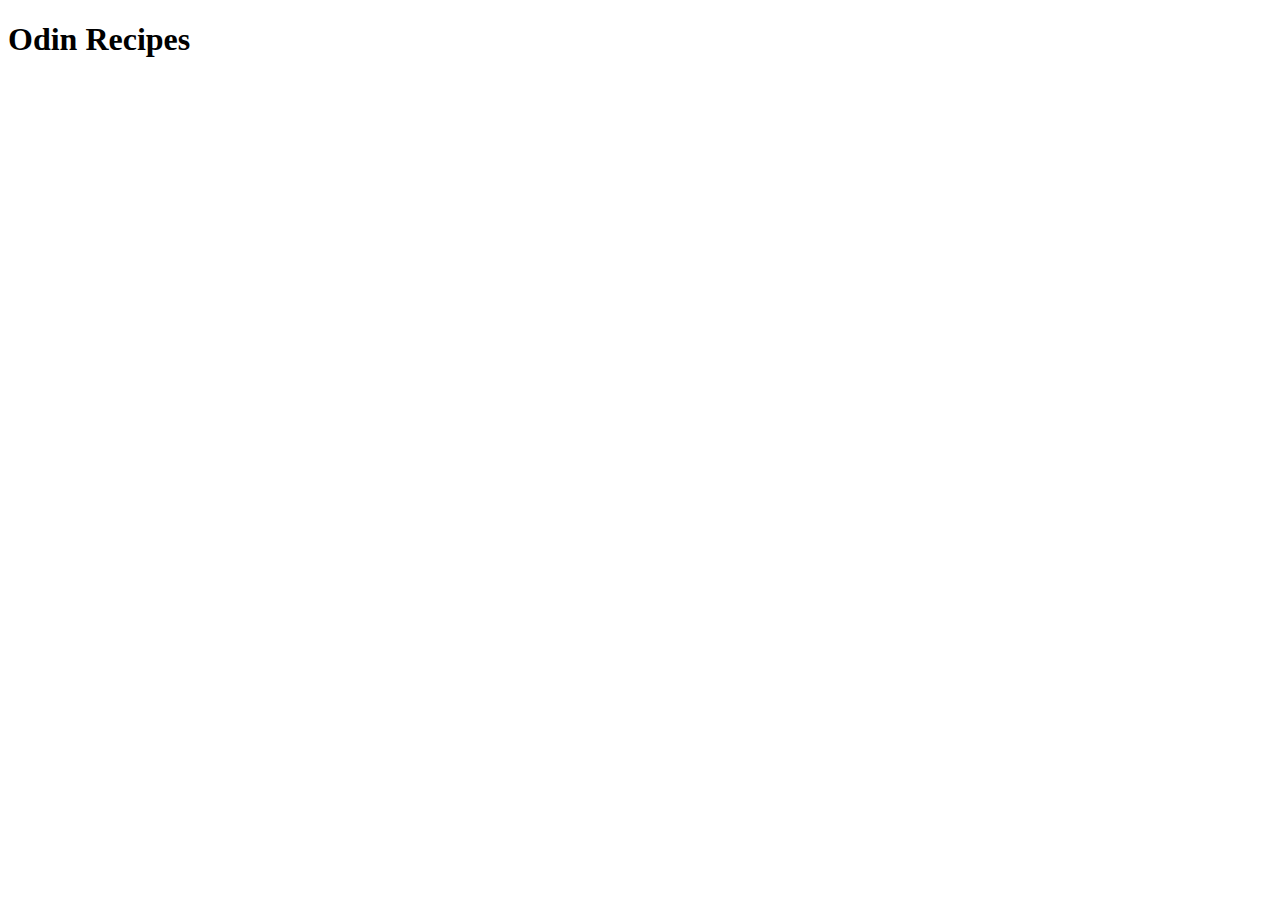
==== index.html @ 07fc5896 "Add README.md file, Created index.html" ====
<!DOCTYPE html>
<html lang="en">
<head>
    <meta charset="UTF-8">
    <meta http-equiv="X-UA-Compatible" content="IE=edge">
    <meta name="viewport" content="width=device-width, initial-scale=1.0">
    <title>Document</title>
</head>
<body>
    <h1>Odin Recipes</h1>
    
</body>
</html>
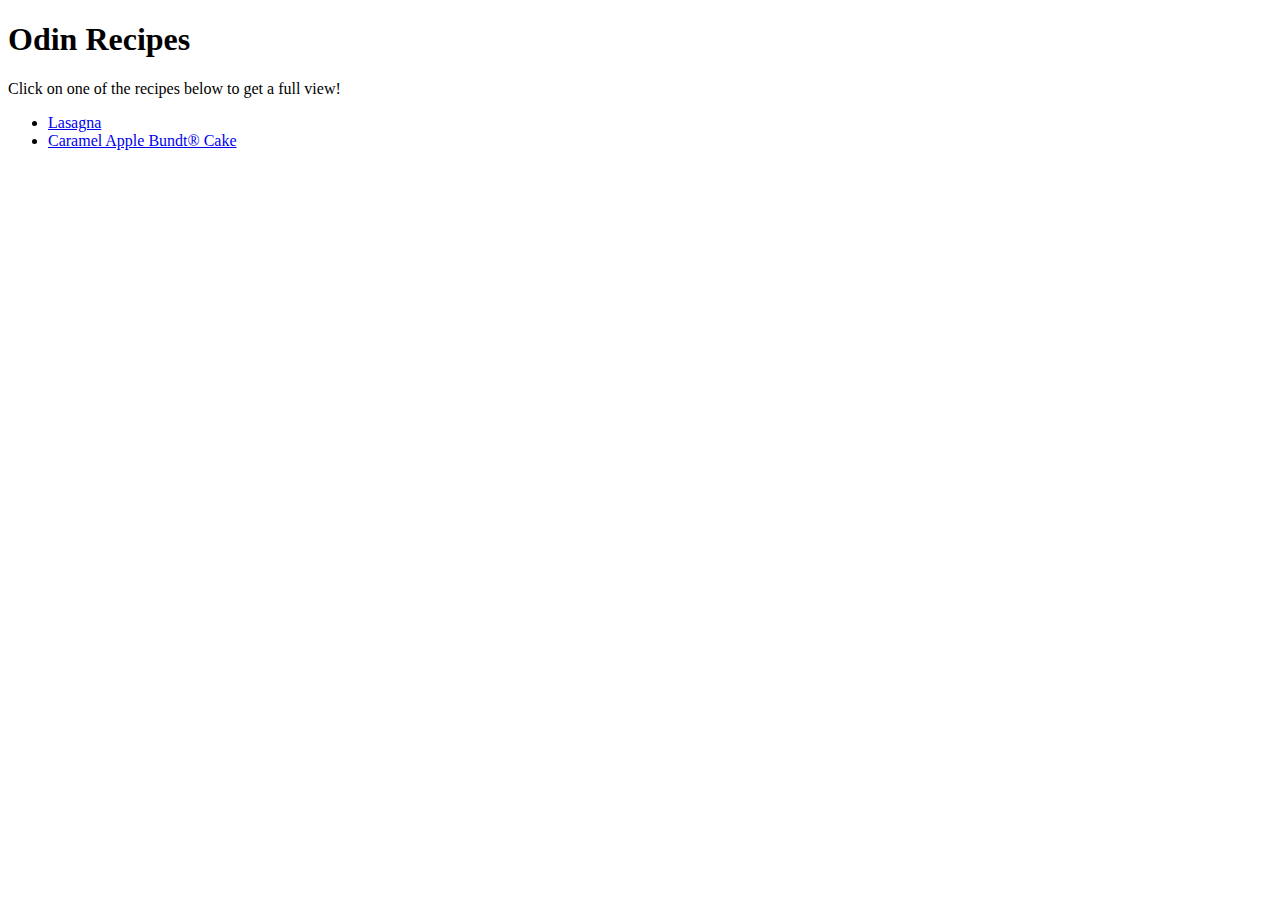
==== commit d95a1034: "Add new recipe cake.html, add <ul> to index.html" ====
--- a/index.html
+++ b/index.html
@@ -8,6 +8,13 @@
 </head>
 <body>
     <h1>Odin Recipes</h1>
+    <p>Click on one of the recipes below to get a full view!</p>
+    <ul>
+        <li><a href="recipes/lasagna.html">Lasagna</a></li>
+        <li><a href="recipes/cake.html">Caramel Apple Bundt® Cake</a></li>
+
+    </ul>
+    
     
 </body>
 </html>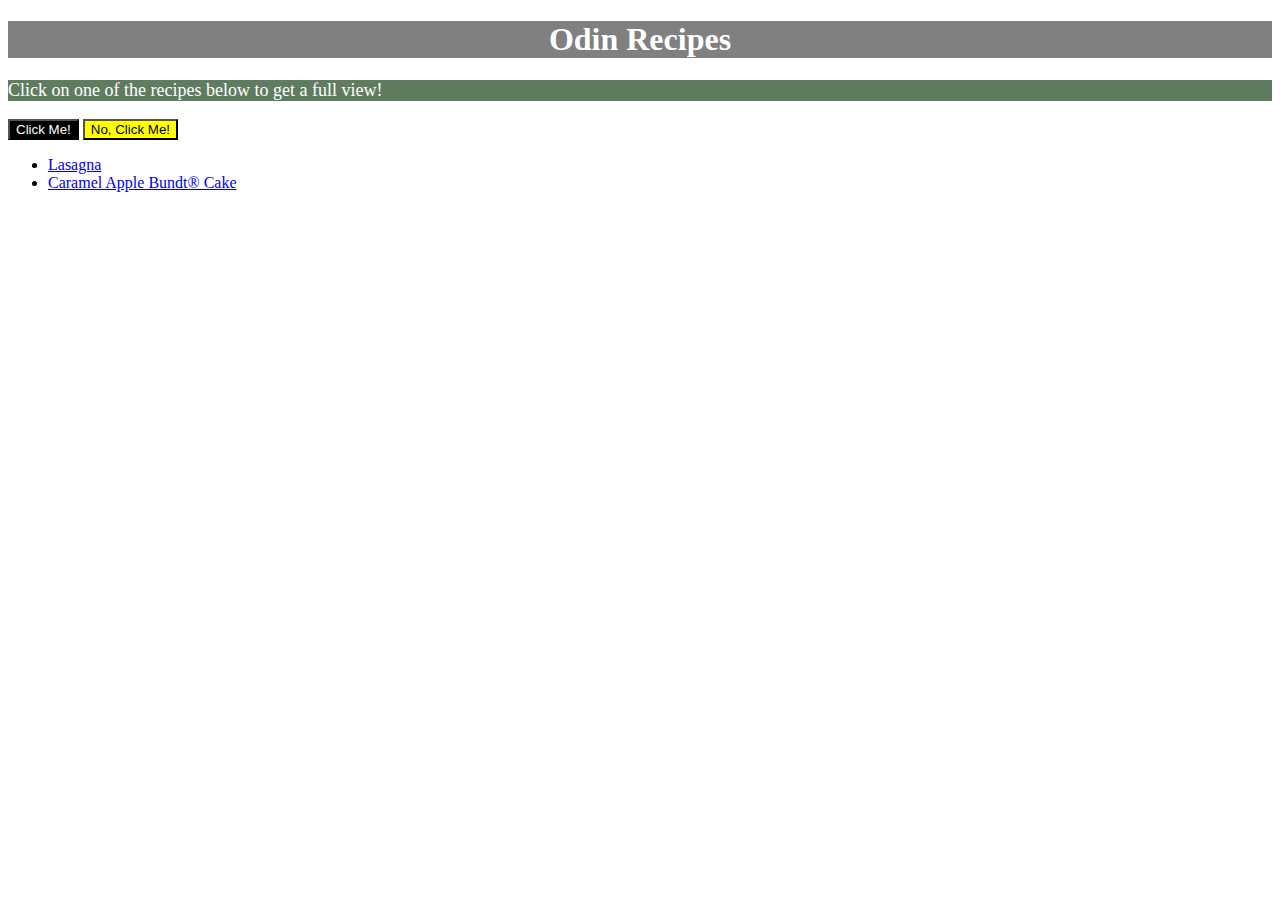
==== commit d043e42b: "added style.css to practice CSS, css applied to index.html and lasagna.html" ====
--- a/index.html
+++ b/index.html
@@ -4,11 +4,15 @@
     <meta charset="UTF-8">
     <meta http-equiv="X-UA-Compatible" content="IE=edge">
     <meta name="viewport" content="width=device-width, initial-scale=1.0">
-    <title>Document</title>
+    <title>Odin's Recipes</title>
+    <link rel="stylesheet", href="style.css">
+
 </head>
 <body>
-    <h1>Odin Recipes</h1>
-    <p>Click on one of the recipes below to get a full view!</p>
+    <h1 class="home page">Odin Recipes</h1>
+    <p class="homeparagraph">Click on one of the recipes below to get a full view!</p>
+    <button class="inverted">Click Me!</button>
+    <button class="fancy">No, Click Me!</button>
     <ul>
         <li><a href="recipes/lasagna.html">Lasagna</a></li>
         <li><a href="recipes/cake.html">Caramel Apple Bundt® Cake</a></li>
--- a/style.css
+++ b/style.css
@@ -0,0 +1,38 @@
+.lasagna{
+    color: white;
+    font-size: 32px;
+    font-weight: bold;
+    text-align: center;
+    background-color: rgb(255, 167, 167);
+    font-family: Verdana, sans-serif;
+}
+
+.home{
+    color: white;
+    background-color: gray;
+    font-size: 32px;
+    font-weight: bold;
+    text-align: center;
+}
+
+.homeparagraph{
+    background-color: rgb(96, 124, 96);
+    color: white;
+    font-size: 18px;
+}
+
+.inverted
+.fancy {
+    font-family:  Helvetica, "Times New Roman", sans-serif;
+    font-size: 28px;
+}
+
+.inverted {
+    color: white;
+    background-color: black;
+}
+
+.fancy {
+    color: black;
+    background-color: yellow;
+}